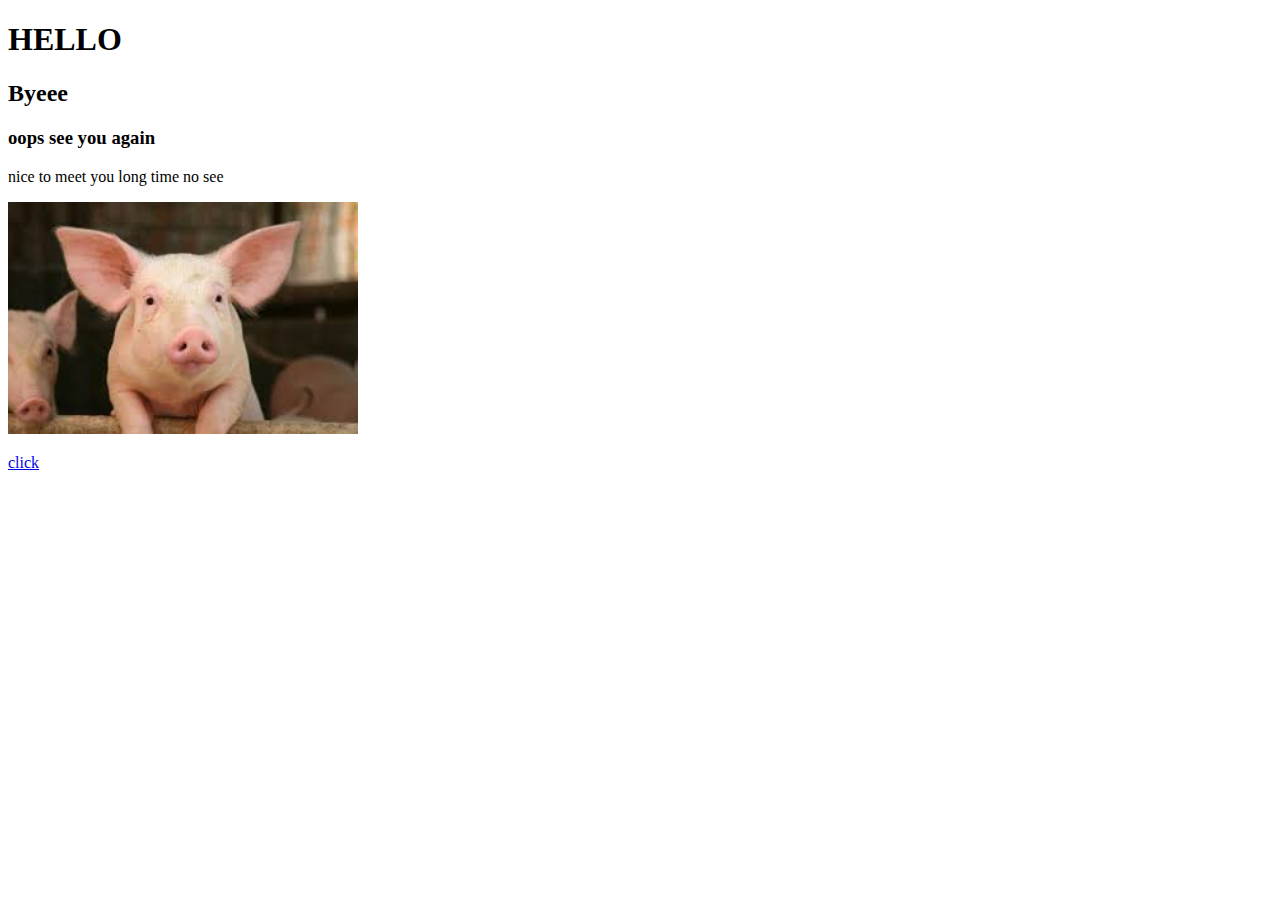
==== index.html @ 1dff1e18 "Add files via upload" ====
<!doctype html>
<html>
<head>
<meta charset="utf-8">
<title>My blog</title>
</head>

<body>
<h1>HELLO</h1>
    <h2>Byeee</h2>
    <h3>oops see you again</h3>
<p>nice to meet you long time no see</p>
	<p><img src="download.jpg" alt="your selfie" width="350" /></p>
	<p><a href="https://youtube.com">click</a></p>
</body>
</html>
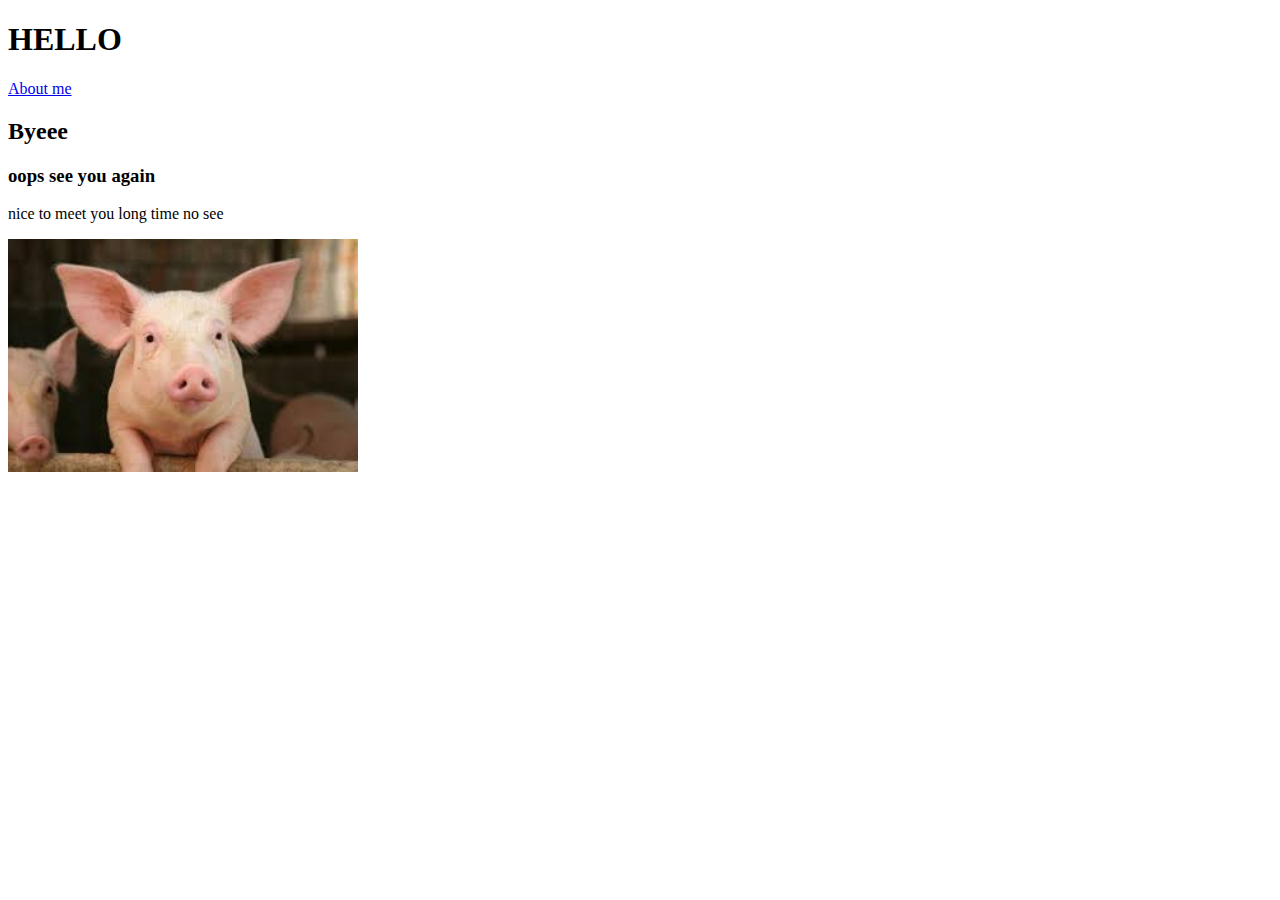
==== commit 1a5683a8: "Add files via upload" ====
--- a/index.html
+++ b/index.html
@@ -7,10 +7,11 @@
 
 <body>
 <h1>HELLO</h1>
+	<p><a href="aboutme.html">About me</a></p>
     <h2>Byeee</h2>
     <h3>oops see you again</h3>
 <p>nice to meet you long time no see</p>
-	<p><img src="download.jpg" alt="your selfie" width="350" /></p>
-	<p><a href="https://youtube.com">click</a></p>
+	<p><img src="images/download.jpg" alt="your selfie" width="350" /></p>
+
 </body>
 </html>
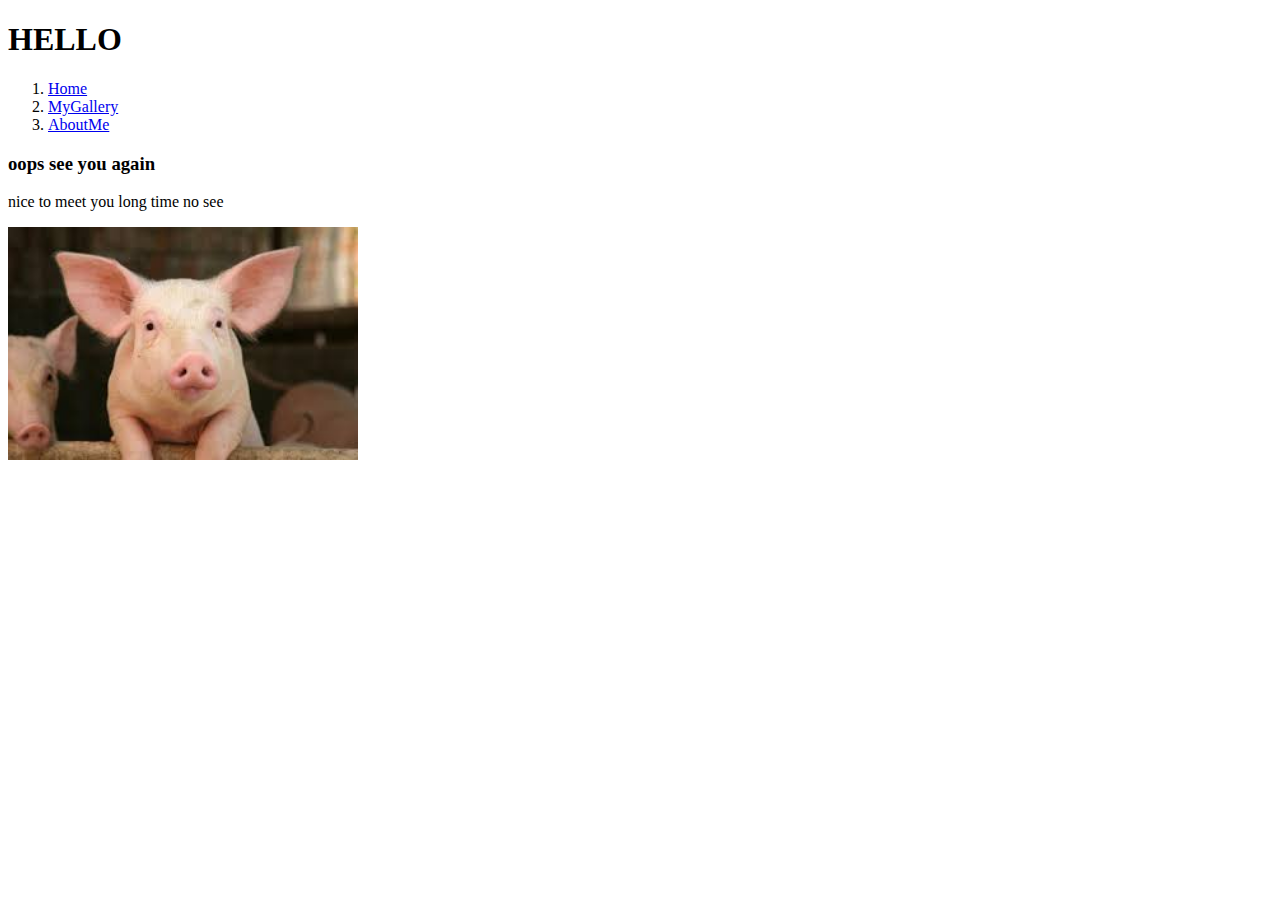
==== commit 9e3997a6: "Add files via upload" ====
--- a/index.html
+++ b/index.html
@@ -5,10 +5,13 @@
 <title>My blog</title>
 </head>
 
-<body>
+<body>                   
 <h1>HELLO</h1>
-	<p><a href="aboutme.html">About me</a></p>
-    <h2>Byeee</h2>
+	<ol>
+		<li><a href="index.html">Home</a></li>
+		<li><a href="gallery.html">MyGallery</a></li>
+	<li><a href="aboutme.html">AboutMe</a></li></ol>
+	
     <h3>oops see you again</h3>
 <p>nice to meet you long time no see</p>
 	<p><img src="images/download.jpg" alt="your selfie" width="350" /></p>
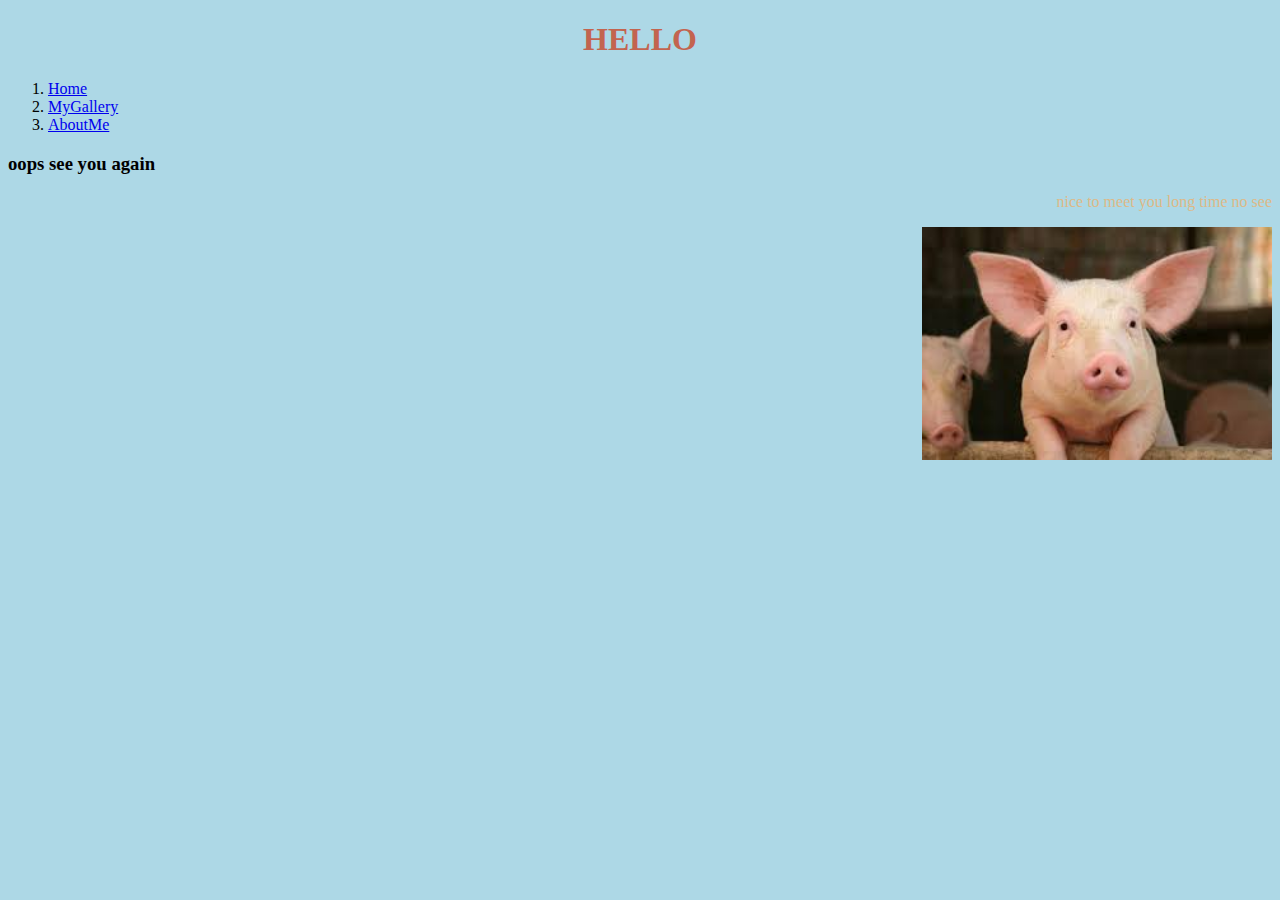
==== commit 31a77ac7: "Add files via upload" ====
--- a/index.html
+++ b/index.html
@@ -3,9 +3,12 @@
 <head>
 <meta charset="utf-8">
 <title>My blog</title>
-</head>
+	<head>
+		<link rel="stylesheet" href="styles.css">
+</head> 
 
-<body>                   
+<body>   
+	
 <h1>HELLO</h1>
 	<ol>
 		<li><a href="index.html">Home</a></li>
@@ -15,6 +18,5 @@
     <h3>oops see you again</h3>
 <p>nice to meet you long time no see</p>
 	<p><img src="images/download.jpg" alt="your selfie" width="350" /></p>
-
 </body>
 </html>
--- a/styles.css
+++ b/styles.css
@@ -0,0 +1,15 @@
+@charset "utf-8";
+/* CSS Document */
+body{background-color: lightblue;}
+p{
+	color: burlywood;
+	text-align: right;
+
+}
+
+h1 {
+	color: #C3644F;
+	text-align:center;
+}
+
+
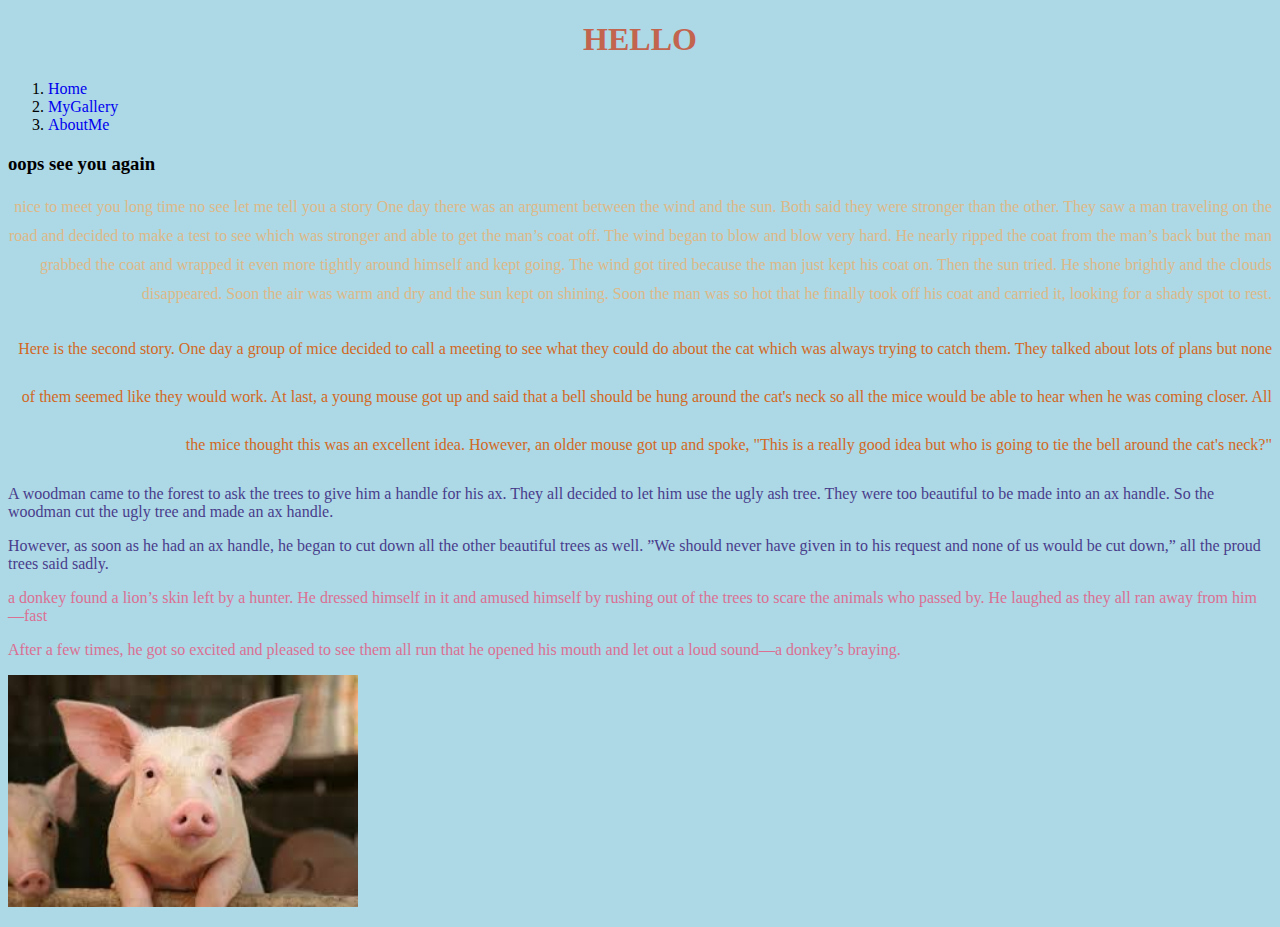
==== commit 1938ef95: "Add files via upload" ====
--- a/index.html
+++ b/index.html
@@ -16,7 +16,15 @@
 	<li><a href="aboutme.html">AboutMe</a></li></ol>
 	
     <h3>oops see you again</h3>
-<p>nice to meet you long time no see</p>
-	<p><img src="images/download.jpg" alt="your selfie" width="350" /></p>
+<p id="firstp">  nice to meet you long time no see let me tell you a story
+One day there was an argument between the wind and the sun. Both said they were stronger than the other. They saw a man traveling on the road and decided to make a test to see which was stronger and able to get the man’s coat off.
+The wind began to blow and blow very hard. He nearly ripped the coat from the man’s back but the man grabbed the coat and wrapped it even more tightly around himself and kept going. The wind got tired because the man just kept his coat on.
+Then the sun tried. He shone brightly and the clouds disappeared. Soon the air was warm and dry and the sun kept on shining. Soon the man was so hot that he finally took off his coat and carried it, looking for a shady spot to rest.</p>
+	<p id= "secondp"> Here is the second story. One day a group of mice decided to call a meeting to see what they could do about the cat which was always trying to catch them. They talked about lots of plans but none of them seemed like they would work. At last, a young mouse got up and said that a bell should be hung around the cat's neck so all the mice would be able to hear when he was coming closer. All the mice thought this was an excellent idea. However, an older mouse got up and spoke, "This is a really good idea but who is going to tie the bell around the cat's neck?"</p>
+	<p class="blue">A woodman came to the forest to ask the trees to give him a handle for his ax. They all decided to let him use the ugly ash tree. They were too beautiful to be made into an ax handle. So the woodman cut the ugly tree and made an ax handle.</p>
+	<p  class="blue"> However, as soon as he had an ax handle, he began to cut down all the other beautiful trees as well. ”We should never have given in to his request and none of us would be cut down,” all the proud trees said sadly.</p>
+	<p class="pink"> a donkey found a lion’s skin left by a hunter. He dressed himself in it and amused himself by rushing out of the trees to scare the animals who passed by. He laughed as they all ran away from him—fast</p>
+	<p class="pink"> After a few times, he got so excited and pleased to see them all run that he opened his mouth and let out a loud sound—a donkey’s braying. </p>
+<p><img src="images/download.jpg" alt="your selfie" width="350" /></p>
 </body>
 </html>
--- a/styles.css
+++ b/styles.css
@@ -2,14 +2,32 @@
 /* CSS Document */
 body{background-color: lightblue;}
 p{
+	
+}
+#firstp
+{
+	line-height: 1.8;
+	font-family: "Times New Roman","Hoefler Text","DejaVu Sans";
 	color: burlywood;
-	text-align: right;
-
+	text-align: right;	
 }
-
+#secondp
+{
+	line-height: 3;
+	font-family: "Times New Roman","Hoefler Text","DejaVu Sans";
+	color: chocolate ;
+	text-align: right;	
+}
+.blue{
+	color: darkslateblue;
+}
+.pink{
+	color: palevioletred
+}
 h1 {
 	color: #C3644F;
 	text-align:center;
 }
-
-
+a{
+	text-decoration: none;
+}
